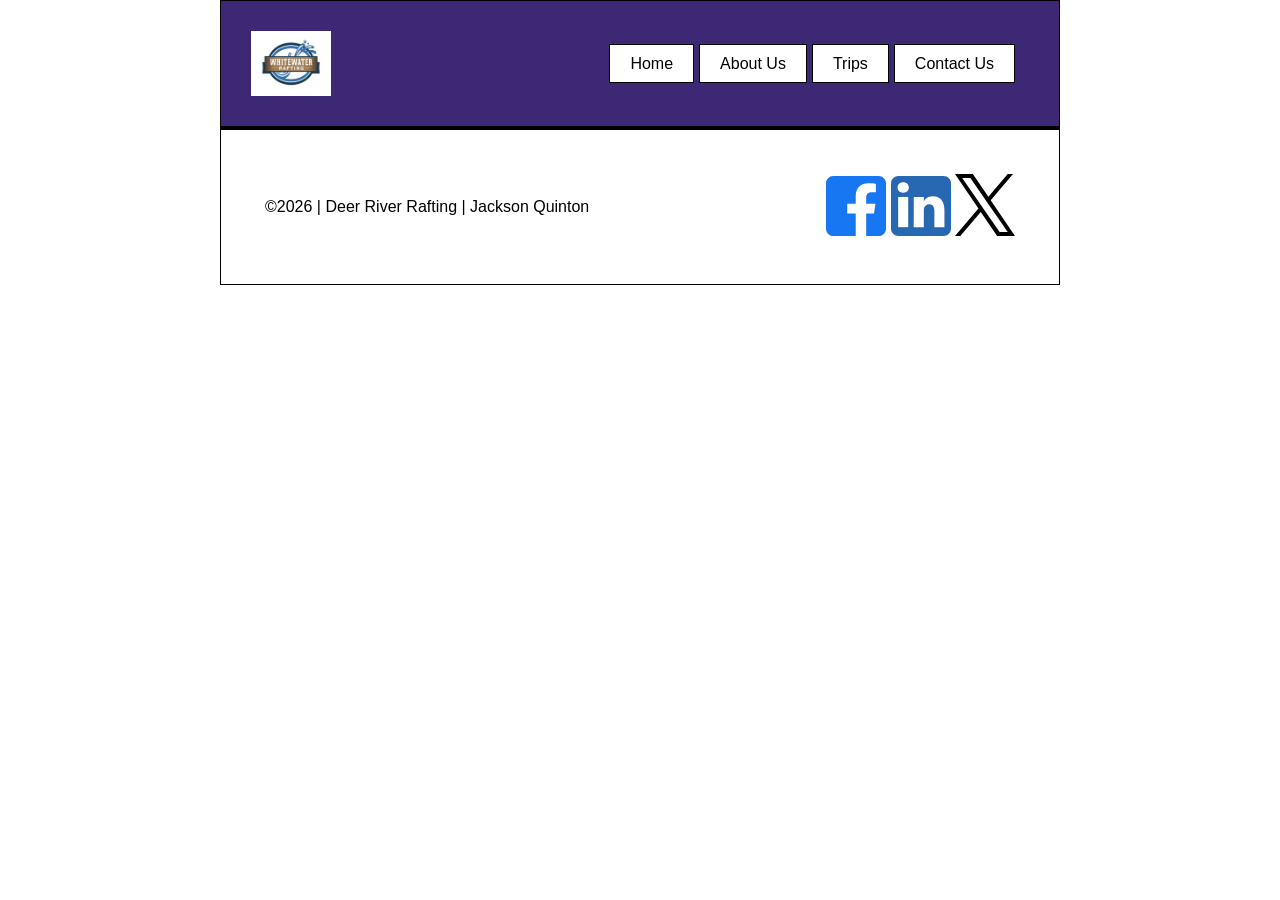
==== wwr/index.html @ e9d48bc7 "fixed grid header and added 2 new pages" ====
<!DOCTYPE html>
<html lang="en">

<head>
    <meta charset="UTF-8">
    <meta name="viewport" content="width=device-width, initial-scale=1.0">
    <title>Deer River Rafting</title>
    <meta name="description" content="This is the home page for Deer River Rafting.">
    <meta name="author" content="Jackson Quinton">
    <link rel="stylesheet" href="styles/rafting.css">
</head>

<body>
    <header>
        <img src="images/rafting_logo.jpg" alt="White Water Rafting Logo">
        <nav>
            <ul>
                <li><a href="index.html">Home</a></li>
                <li><a href="about.html">About Us</a></li>
                <li><a href="trips.html">Trips</a></li>
                <li><a href="contact.html">Contact Us</a></li>
            </ul>
        </nav>
    </header>
    <main>
    </main>
    <footer>
        <p>©2026 | Deer River Rafting | Jackson Quinton</p>
        <nav class="socialmedia">
            <a href="https://facebook.com">
                <img src="images/facebook-square.svg" alt="Facebook Icon">
            </a>
            <a href="https://linkedin.com">
                <img src="images/linkedin-square.svg" alt="LinkedIn Icon">
            </a>
            <a href="https://X.com">
                <img src="images/x-bw.svg" alt="X or Twitter Icon">
            </a>
        </nav>
    </footer>
</body>

</html>
---- wwr/styles/rafting.css ----
* {
    margin: 0;
    padding: 0;
    box-sizing: border-box;
}

:root {
    --primary-color: #fff;
    --secondary-color: #3c2874;
    --accent1-color: #000000;
    --accent2-color: #8AA2E0;
    --heading-font: "Times New Roman", serif;
    --body-font: Arial, sans-serif;
}

header {
    background-color: var(--secondary-color);
    color: var(--accent2-color);
    display: grid;
    grid-template-columns: 1fr auto;
    align-items: center;
    padding: 20px;
    text-decoration: none;
}

header img {
    width: 100px;
    height: auto;
    padding: 10px;
}

nav ul {
    grid-column: 3;
    display: flex;
    margin: 0px;
    padding: 0px;
    list-style: none;
}

nav ul li a {
    padding: 10px 20px;
    color: var(--accent1-color);
    background-color: var(--primary-color);
    border: 1px solid #000;
    margin-left: 5px;
    text-decoration: none;
}

body {
    font-family: var(--body-font);
    color: var(--accent1-color);
}

header,
main,
footer {
    width: 840px;
    margin: 0 auto;
    border: 1px solid #000;
}

h1,
h2 {
    font-family: var(--heading-font);
    color: var(--primary-color);
    background-color: var(--secondary-color);
    text-align: center;
}

nav,
p,
section,
article {
    margin: 16px;
    padding: 8px;
}

.hero {
    position: relative;
    width: 100%;
}

.hero img {
    display: block;
    width: 100%;
    height: auto;
}

.hero h1 {
    position: absolute;
    top: 0;
    left: 0;
    width: 100%;
    padding: 20px;
    margin: 0;
    text-align: center;
    opacity: 0.7;
    background-color: var(--accent1-color);
    color: #fff;
}

.hero article {
    position: absolute;
    top: 100px;
    right: 40px;
    width: 550px;
    opacity: 85%;
    background-color: var(--accent2-color);
    padding: 25px;
    display: block;
    margin: 0;
}

.hero article img {
    width: 150px;
    display: inline;
    height: auto;
    border: 2px solid #000;
    margin-left: 10px;
    float: right;
}

.history {
    display: grid;
    grid-template-columns: 1fr 1fr 1fr;
    gap: 10px;
    padding: 30px 20px;
    align-items: center;
}

.history h2 {
    grid-column: 1/-1;
    margin-bottom: 10px;
}

.history img {
    height: auto;
    width: 200px;
}

.await {
    display: grid;
    grid-template-columns: 1fr 1fr 1fr 1fr 1fr;
    gap: 10px;
    padding: 10px;
    align-items: center;
}

.await h2 {
    grid-column: 1/-1;
    margin-bottom: 10px;
}

.await img {
    height: auto;
    width: 150px;
}

.await figcaption {
    margin-top: 5px;
    text-align: center;
}

.socialmedia a {
    text-decoration: none;
}

footer {
    background-color: var(--primary-color);
    padding: 20px;
    display: flex;
    justify-content: space-between;
    align-items: center;
}

footer img {
    width: 60px;
    height: auto;
}

.contact-form {
    display: flex;
    flex-direction: column;
    gap: 15px;
}

.form-group {
    display: flex;
    flex-direction: column;
    align-items: center;
    margin-bottom: 10px;
}

.contact-grid {
    display: grid;
    grid-template-columns: 1fr 1fr;
    gap: 30px;
    padding: 20px;
    align-items: start;
}

.contact-head {
    text-align: center;
}

.map iframe {
    width: 400px;
    height: 500px;
    border: none;
}

.form-group label {
    flex: 0 0 30px;
    text-align: left;
}

.form-group input,
.form-group textarea {
    flex: 1;
}

.contact-form input,
.contact-form input[type="email"],
.contact-form textarea {
    padding: 8px;
    border: 1px solid #ccc;
    font-family: var(--body-font);
}

.contact-form fieldset {
    border: none;
    padding: 0;
    margin: 10px 0;
    display: flex;
    flex-direction: column;
    gap: 5px;
}

.contact-form fieldset label {
    display: flex;
    align-items: center;
    gap: 10px;
}

.contact-form button {
    background-color: var(--secondary-color);
    color: white;
    padding: 10px;
    border: none;
    cursor: pointer;
    font-weight: bold;
}

.team-section {
    text-align: center;
    padding: 20px;
}

.team-grid {
    display: flex;
    justify-content: space-around;
    padding: 20px 0;
}

.profile-pic {
    width: 150px;
    height: 150px;
    object-fit: cover;
}

.team-grid figcaption {
    margin-top: 10px;
    font-weight: bold;
}
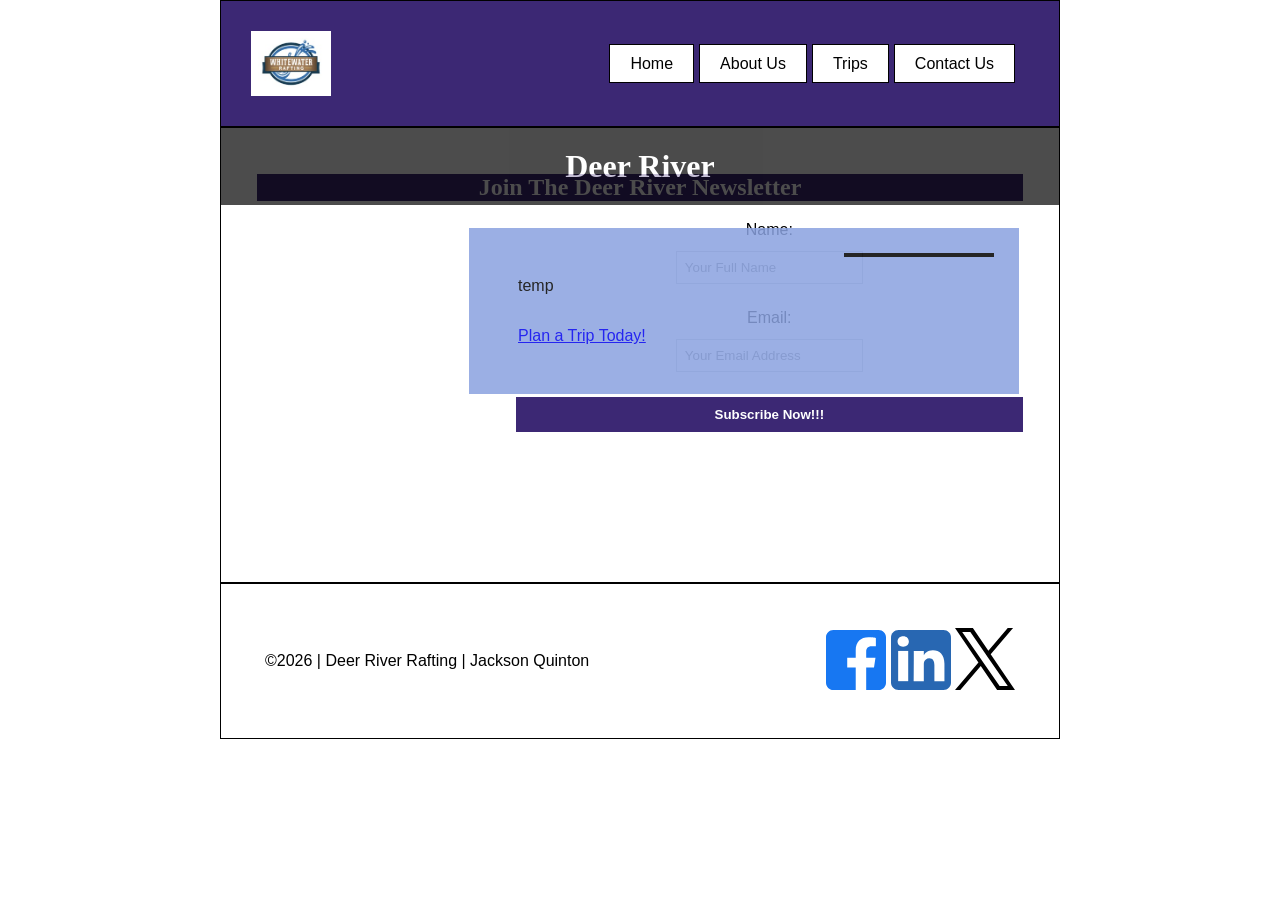
==== commit cd2585bb: "making my index.html page" ====
--- a/wwr/index.html
+++ b/wwr/index.html
@@ -23,6 +23,49 @@
         </nav>
     </header>
     <main>
+        <div class="hero">
+            <img>
+            <h1>Deer River</h1>
+            <article>
+                <img>
+                <p>temp</p>
+                <nav>
+                    <a href="trips.html">Plan a Trip Today!</a>
+                </nav>
+            </article>
+        </div>
+        <section class="history">
+            <h2>Join The Deer River Newsletter</h2>
+            <p></p>
+            <form class="contact-form" action="#" method="post" style="grid-column: span 2;">
+                <div class="form-group">
+                    <label for="name">Name:</label>
+                    <input type="text" id="name" name="name" required placeholder="Your Full Name">
+                </div>
+                <div class="form-group">
+                    <label for="email">Email:</label>
+                    <input type="email" id="email" name="user_email" required
+                      placeholder="Your Email Address">
+                </div>
+                <button type="submit">Subscribe Now!!!</button>
+            </form>
+        </section>
+        <section class="await">
+            <h2></h2>
+            <figure>
+                <img>
+                <figcaption></figcaption>
+            </figure>
+            <figure>
+                <img>
+                <figcaption></figcaption>
+            </figure>
+            <figure>
+                <img>
+                <figcaption></figcaption>
+            </figure>
+            <p style="grid-column: span 2;"></p>
+        </section>
     </main>
     <footer>
         <p>©2026 | Deer River Rafting | Jackson Quinton</p>
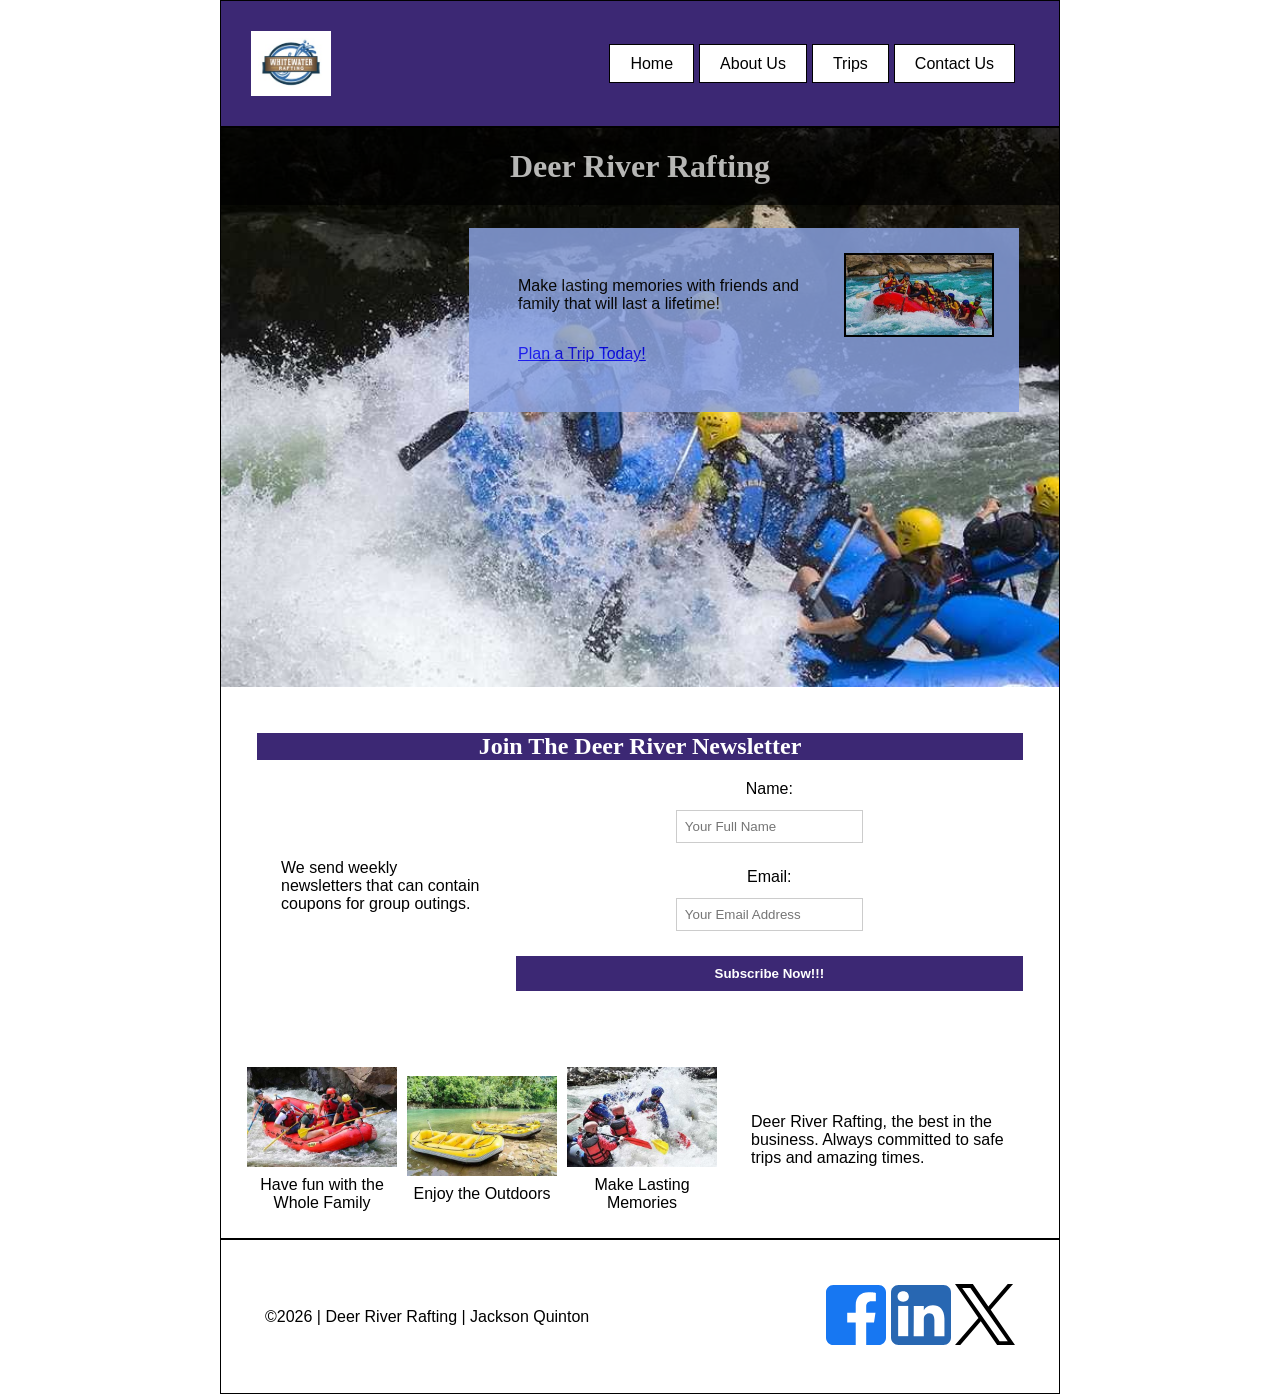
==== commit 94bd366b: "finishing index.html (pics and such)" ====
--- a/wwr/index.html
+++ b/wwr/index.html
@@ -24,11 +24,12 @@
     </header>
     <main>
         <div class="hero">
-            <img>
-            <h1>Deer River</h1>
+            <img src="images/rafting_background.jpeg"
+              alt="A Family in a blue rafting cresting a wave">
+            <h1>Deer River Rafting</h1>
             <article>
-                <img>
-                <p>temp</p>
+                <img src="images/await4.jpeg" alt="A group of 10+ people in a red raft">
+                <p>Make lasting memories with friends and family that will last a lifetime!</p>
                 <nav>
                     <a href="trips.html">Plan a Trip Today!</a>
                 </nav>
@@ -36,7 +37,7 @@
         </div>
         <section class="history">
             <h2>Join The Deer River Newsletter</h2>
-            <p></p>
+            <p>We send weekly newsletters that can contain coupons for group outings.</p>
             <form class="contact-form" action="#" method="post" style="grid-column: span 2;">
                 <div class="form-group">
                     <label for="name">Name:</label>
@@ -53,18 +54,19 @@
         <section class="await">
             <h2></h2>
             <figure>
-                <img>
-                <figcaption></figcaption>
+                <img src="images/await3.jpeg" alt="Rafting in a Red Raft">
+                <figcaption>Have fun with the Whole Family</figcaption>
             </figure>
             <figure>
-                <img>
-                <figcaption></figcaption>
+                <img src="images/await2.jpeg" alt="Yellow Rafts Beached">
+                <figcaption>Enjoy the Outdoors</figcaption>
             </figure>
             <figure>
-                <img>
-                <figcaption></figcaption>
+                <img src="images/await1.jpeg" alt="Sprayed with Foam while Rafting">
+                <figcaption>Make Lasting Memories</figcaption>
             </figure>
-            <p style="grid-column: span 2;"></p>
+            <p style="grid-column: span 2;"> Deer River Rafting, the best in the business. Always
+                committed to safe trips and amazing times.</p>
         </section>
     </main>
     <footer>
